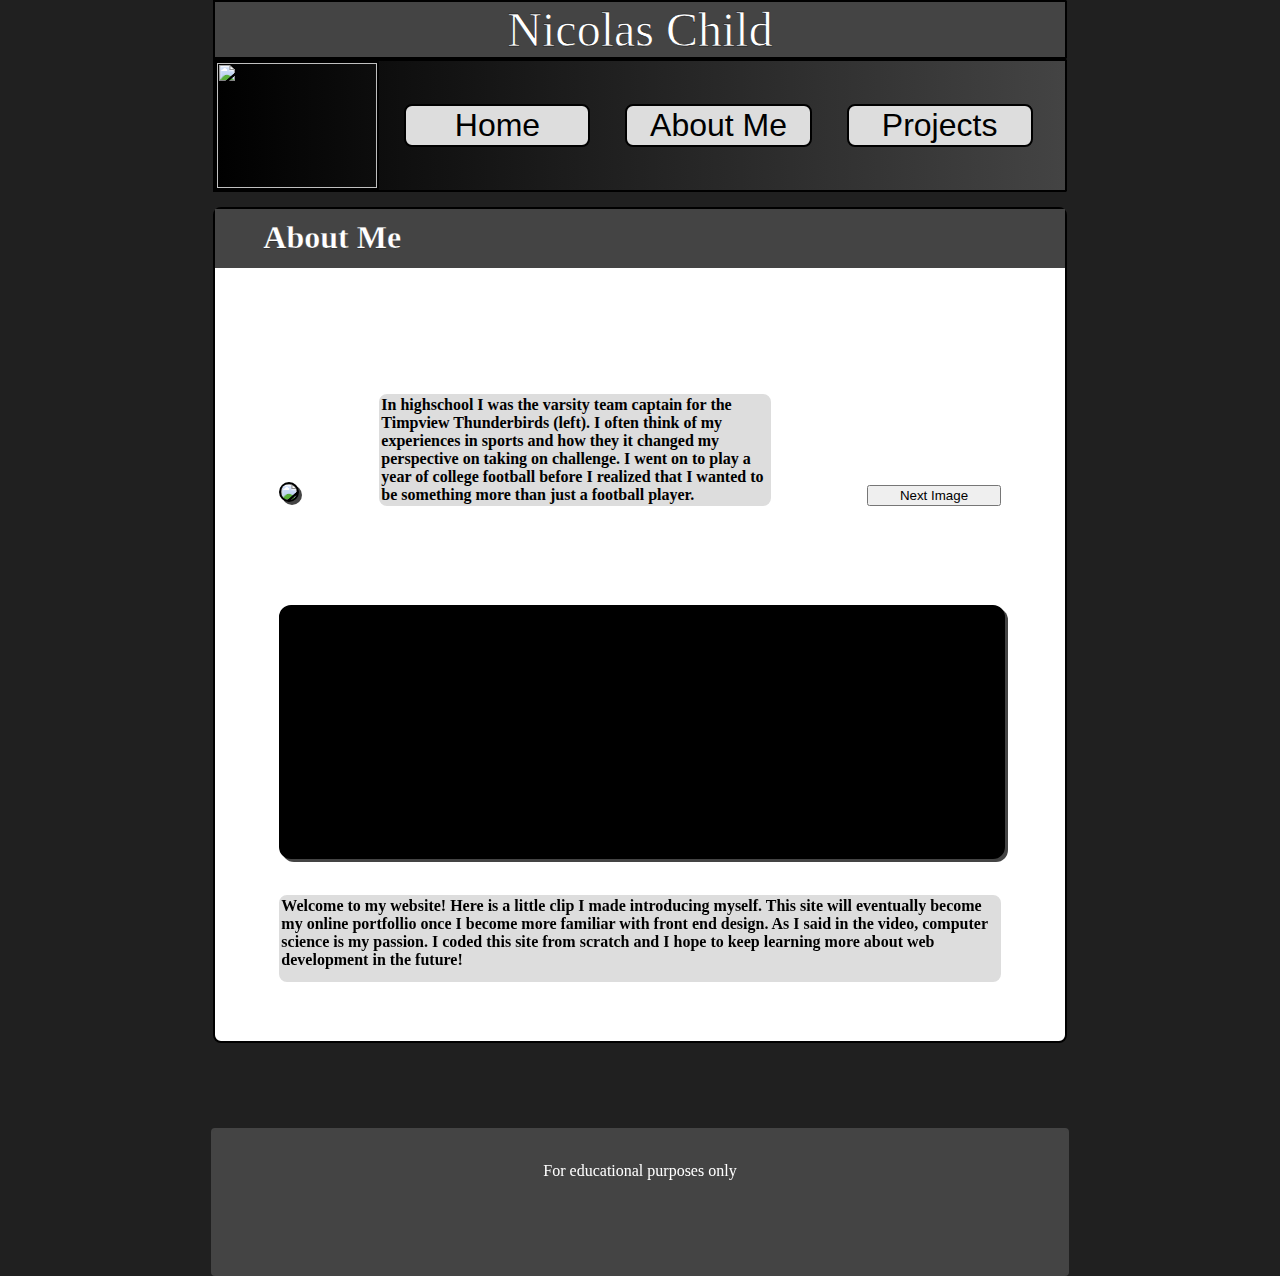
==== index.html @ a3f0093e "Add files via upload" ====
<!DOCTYPE html>
<html lang="en">
<head>
    <meta charset="UTF-8">
    <meta http-equiv="X-UA-Compatible" content="IE=edge">
    <meta name="viewport" content="width=device-width, initial-scale=1.0">
    <title>Document</title>
    <script src="script.js"></script>
    <script type="text/javascript" src="https://ajax.googleapis.com/ajax/libs/jquery/3.6.0/jquery.min.js"></script> 
    <link rel="stylesheet" type="text/css" href="styles.css"></link>
    <title>Nicolas Child</title>
</head>
<body>
    <div id="container">
        <div class="webPage">
            <!-- HEADER -->
            <header class="header"></header>
            <!-- Top of the page toolbar in its entirety -->
            <div class="Toolbar">
                <div class="Name"><center>Nicolas Child</center></div>
                        
                            <!-- Menu stuffs -->

                            <div class="menu">
                                <div class="photoHeader"><img src="images/Nick.jpg" width="100%" height="100%"></image></div>

                                <!-- Home drop down menu -->
                                <button id="home" onclick="pageRedirect('www.nicolaschild.com', 'home')">
                                    Home
                                </button>

                                <button id="aboutMe" onclick="pageRedirect('www.github.com/nicolaschild', 'aboutMe')">
                                    About Me
                                </button>

                                <button id="projects" onclick="pageRedirect('www.github.com/nicolaschild', 'projects')">
                                    Projects
                                </button>


                        </div>
            </div>

        <!-- MAIN PAGE -->
        <div class="mainPage">
            <!-- Creative Work Header for page -->
            <div class="creative"><div id="creativeText">About Me</div></div>

            <!-- Need to establish a CSS flexbox here -->
            <div class="photoOne">
                <div id="firstPicture"><img class="imageBorders"></image></div>
                <div class="descriptions"><article id="imageExplanation"></article></div>
                <div id="mainButton"><button id="infoButton" onclick="expandInfo()">Next Image</button></div>
            </div>

            <div class="photoTwo">
                <!-- Youtube video in page -->
                <div id="secondVideo">
                    <iframe id="video" width="100%" height="250em" src="https://www.youtube.com/embed/UJQYeiQYOvw" title="YouTube video player" frameborder="0" allow="accelerometer; autoplay; clipboard-write; encrypted-media; gyroscope; picture-in-picture" allowfullscreen></iframe>
                </div>
            </div>
            

            <!-- Another CSS flexbox -->
            <div class="photoTwo"></div>

            <!-- Another CSS flexbox -->
            <div class="photoThree"><article>Welcome to my website! Here is a little clip I made introducing
                myself. This site will eventually become my online portfollio once I become more familiar with
                front end design. As I said in the video, computer science is my passion. I coded this site
                from scratch and I hope to keep learning more about web development in the future!
            </article></div>
        </div>


            </div>
            <!-- final CSS grid layout -->
            <footer class="Footer">
                <p><center id="legal">For educational purposes only</center></p>
            </footer>
        </div>
    </div>
</body>
</html>
---- styles.css ----
/* MOBILE STUFF */
@media screen 
and (max-device-width : 600px) {
    /* Setting max height width of page */
    #container {
        max-width: 500px;
        min-width: 600px;
        margin: auto;
    }

    .photoHeader {
        content: none;

    }

    

}

/* DESKTOP */

html {
    background-color: #202020;

}
.webPage {
    display: grid; 
    grid-template-columns: 1fr 1fr 1fr 1fr 1fr 1fr; 
    grid-template-rows: 0.4fr 2.4fr 0.2fr; 
    gap: 15px 0px; 
    
  }

body {
    max-width: 100em;
    min-width: 75em;
    margin: auto;

}


  /* BELOW IS ALL HEADER INFORMATION! */
.header {
    grid-area: 1 / 1 / 2 / 7; 
}

.mainPage { 
    grid-area: 2 / 2 / 3 / 6; 
}

.Footer { 
    grid-area: 3 / 1 / 4 / 7; 
    min-height: 9em;
    width: 66.66%;
    margin: auto;
    background-color: #444444;
    border: 2px solid #444444;
    border-radius: 4px;
}

.Toolbar { 
grid-area: 1 / 2 / 2 / 6; 
background-image: linear-gradient(90deg, black, #444444)
}

.Toolbar > * {
    max-height: 11em;
}
  
.Menu { 
    grid-area: Menu;
}
  
.Name { 
    grid-area: Name; 
    background-color: #444444;
    color: white;
    font-size: 3em;
    border: 2px solid black;
    border-radius: 1px;
    -webkit-text-stroke: 0.5px black;
}
  
/* Photo and menu system */
.menu {  display: grid;
    grid-template-columns: 1fr 1fr 1fr 1fr;
    grid-template-rows: 1fr 1fr 1fr;
    gap: 0px 35px;
    grid-auto-flow: row;
    grid-template-areas:
      "photo . . ."
      "photo home AboutMe Projects"
      "photo . . .";
      border: 2px solid black;
      border-radius: 1px;
  }
  
.photoHeader { grid-area: photo; 
    border: 2px solid black;
    border-radius: 1px;
    max-width: 10em;
    }

#home { grid-area: home; 
    background-color: #dddddd;
    border: 2px solid black;
    border-radius: 8px;
    font-size: 2em;
    margin-left: -1em;
    margin-right: 1em;
    
}

#aboutMe { 
    grid-area: AboutMe;
    background-color: #dddddd;
    border: 2px solid black;
    border-radius: 8px;
    font-size: 2em;
    margin-right: 1em;
    margin-left: -1em;
}

#projects { 
    grid-area: Projects; 
    background-color: #dddddd;
    border: 2px solid black;
    border-radius: 8px;
    font-size: 2em;
    margin-left: -1em;
    margin-right: 1em;
}

.mainPage {
    border: 2px solid black;
    border-radius: 8px;
    height: 52em;
    background-color: #ffffff;
    display: grid;
    grid-template-columns: 1fr 1fr 1fr 1fr 1fr 1fr 1fr 1fr;
    grid-template-rows: 1fr 1fr 1fr 1fr 1fr 1fr 1fr 1fr 1fr 1fr 1fr 1fr 1fr 1fr;
    gap: 0px 0px;
    grid-auto-flow: row;
    grid-template-areas:
        "creative creative creative creative creative creative creative creative"
        ". . . . . . . ."
        "photoOne photoOne photoOne photoOne photoOne photoOne photoOne photoOne"
        "photoOne photoOne photoOne photoOne photoOne photoOne photoOne photoOne"
        "photoOne photoOne photoOne photoOne photoOne photoOne photoOne photoOne"
        ". . . . . . . ."
        "photoTwo photoTwo photoTwo photoTwo photoTwo photoTwo photoTwo photoTwo"
        "photoTwo photoTwo photoTwo photoTwo photoTwo photoTwo photoTwo photoTwo"
        "photoTwo photoTwo photoTwo photoTwo photoTwo photoTwo photoTwo photoTwo"
        "photoTwo photoTwo photoTwo photoTwo photoTwo photoTwo photoTwo photoTwo"
        "photoTwo photoTwo photoTwo photoTwo photoTwo photoTwo photoTwo photoTwo"
        "photoThree photoThree photoThree photoThree photoThree photoThree photoThree photoThree"
        "photoThree photoThree photoThree photoThree photoThree photoThree photoThree photoThree"
        ". . . . . . . .";
}

.creative {
    background-color: #444444;
    font-size: 2em;
    color: white;
    -webkit-text-stroke: 0.25px black;
    font-weight: bold;
    grid-area: creative;

}

#creativeText {
    margin-top: 0.3em;
    margin-left: 1.5em;

}


.imageBorders {
    border: 2px solid black;
    border-radius: 12px;
    background-color: black;
    box-shadow: 3px 3px #444444;
}



/* First photo area containter area with flex and grid */
.photoOne {
    grid-area: photoOne;
    display: inline-flex;
    flex-direction: row;
    flex-wrap: nowrap;
    justify-content: center;
    align-items: normal;
    align-content: normal;
}


#firstPicture {
    object-fit: contain;
    display: block;
    flex-grow: 2;
    flex-shrink: 1;
    flex-basis: auto;
    align-self: flex-end;
    order: 0;
    margin-right: 4em;
    margin-left: 4em;

}

.descriptions {
    display: block;
    flex-grow: 3;
    flex-shrink: 1;
    flex-basis: auto;
    align-self: flex-end;
    order: 0;
    margin-left: 1em;
    margin-right: 4em;
    font-weight: bold;

}

#imageExplanation {
    max-height: 15em;
    min-width: 15em;
    border: 2px solid #dddddd;
    border-radius: 8px;
}


#mainButton {
    display: block;
    flex-grow: 0;
    flex-shrink: 1;
    flex-basis: auto;
    align-self: flex-end;
    order: 0;
    margin-left: 2em;
    margin-right: 4em;

}

#infoButton {
    width: 10em;

}

/* SECOND LINE OF CSS FLEX STUFFS */
.photoTwo {
    grid-area: photoTwo;
    display: inline-flex;
    flex-direction: row;
    flex-wrap: nowrap;
    justify-content: center;
    align-items: normal;
    align-content: normal;


}

#secondVideo {
    object-fit: contain;
    display: block;
    flex-grow: 2;
    flex-shrink: 1;
    flex-basis: auto;
    align-self: flex-end;
    order: 0;
    margin-right: 4em;
    margin-left: 4em;

}

#video {
    border: 2px solid black;
    border-radius: 12px;
    background-color: black;
    box-shadow: 3px 3px #444444;

}

.photoThree {
    grid-area: photoThree;
    margin-top: 2em;
    margin-right: 4em;
    margin-left: 4em;
    background-color: #dddddd;
    border: 2px solid #dddddd;
    border-radius: 8px;
    font-weight: bold;
}


  /* PAGE INFORMATION FOR THE FOOTER */
#legal {
    margin-top: 2em;
    color: white;

}
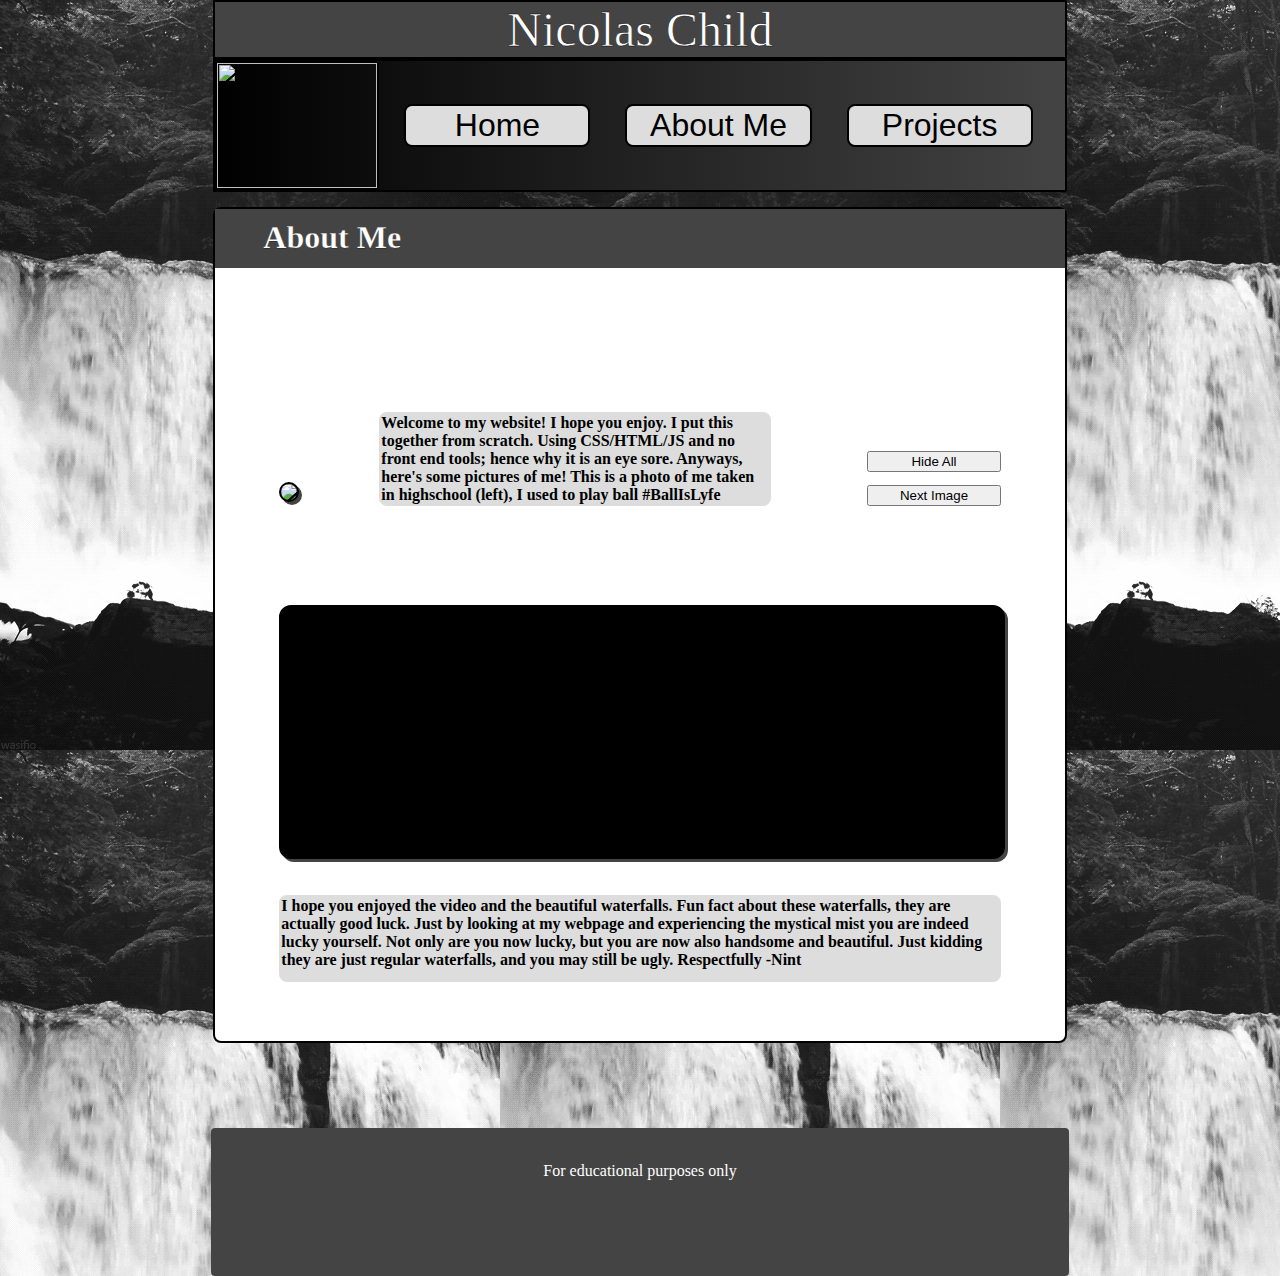
==== commit 21ac9e82: "Add files via upload" ====
--- a/index.html
+++ b/index.html
@@ -21,8 +21,8 @@
                         
                             <!-- Menu stuffs -->
 
-                            <div class="menu">
-                                <div class="photoHeader"><img src="images/Nick.jpg" width="100%" height="100%"></image></div>
+                            <nav class="menu">
+                                <div class="photoHeader"><img id="headShot" src="images/Nick.jpg" width="100%" height="100%"></image></div>
 
                                 <!-- Home drop down menu -->
                                 <button id="home" onclick="pageRedirect('www.nicolaschild.com', 'home')">
@@ -37,40 +37,45 @@
                                     Projects
                                 </button>
 
-
-                        </div>
+                            </nav>
             </div>
 
         <!-- MAIN PAGE -->
-        <div class="mainPage">
+        <main class="mainPage">
             <!-- Creative Work Header for page -->
             <div class="creative"><div id="creativeText">About Me</div></div>
 
             <!-- Need to establish a CSS flexbox here -->
-            <div class="photoOne">
+            
+            <section class="photoOne">
                 <div id="firstPicture"><img class="imageBorders"></image></div>
                 <div class="descriptions"><article id="imageExplanation"></article></div>
-                <div id="mainButton"><button id="infoButton" onclick="expandInfo()">Next Image</button></div>
-            </div>
+                <!-- Buttons -->
+                <div id="mainButton">
+                    <button id="hideButton" onclick="hideAll()">Hide All</button>
+                    <button id="infoButton" onclick="expandInfo()">Next Image</button>
+                </div>
+            </section>
 
-            <div class="photoTwo">
+            <section class="photoTwo">
                 <!-- Youtube video in page -->
                 <div id="secondVideo">
                     <iframe id="video" width="100%" height="250em" src="https://www.youtube.com/embed/UJQYeiQYOvw" title="YouTube video player" frameborder="0" allow="accelerometer; autoplay; clipboard-write; encrypted-media; gyroscope; picture-in-picture" allowfullscreen></iframe>
                 </div>
-            </div>
+            </section>
             
 
             <!-- Another CSS flexbox -->
-            <div class="photoTwo"></div>
-
-            <!-- Another CSS flexbox -->
-            <div class="photoThree"><article>Welcome to my website! Here is a little clip I made introducing
-                myself. This site will eventually become my online portfollio once I become more familiar with
-                front end design. As I said in the video, computer science is my passion. I coded this site
-                from scratch and I hope to keep learning more about web development in the future!
-            </article></div>
-        </div>
+            <section class="photoThree">
+                <article id="siteInfo">
+                    I hope you enjoyed the video and the beautiful waterfalls.
+                    Fun fact about these waterfalls, they are actually good luck.
+                    Just by looking at my webpage and experiencing the mystical mist you are indeed lucky yourself.
+                    Not only are you now lucky, but you are now also handsome and beautiful.
+                    Just kidding they are just regular waterfalls, and you may still be ugly. Respectfully -Nint
+                </article>
+            </section>
+        </main>
 
 
             </div>
--- a/styles.css
+++ b/styles.css
@@ -1,27 +1,9 @@
 
-/* MOBILE STUFF */
-@media screen 
-and (max-device-width : 600px) {
-    /* Setting max height width of page */
-    #container {
-        max-width: 500px;
-        min-width: 600px;
-        margin: auto;
-    }
-
-    .photoHeader {
-        content: none;
-
-    }
-
-    
-
-}
 
 /* DESKTOP */
 
 html {
-    background-color: #202020;
+    background-image: url("images/waterFalls.gif");
 
 }
 .webPage {
@@ -243,6 +225,12 @@
 
 }
 
+#hideButton {
+
+    width: 10em;
+    margin-bottom: 10%;
+}
+
 #infoButton {
     width: 10em;
 
@@ -302,5 +290,188 @@
 }
 
 
+/* MOBILE STUFF */
+@media screen 
+and (max-device-width : 600px) {
+/* Setting max height width of page */
+/* Header stuffs for mobile */
+
+body {
+    min-width: 450px;
+    max-width: 500px;
+
+    overflow-x: hidden;
+
+}
+
+#container {
+    max-width: 500px;
+    min-height: 869px;
+    max-height: 900px;
+}
+
+#headShot {
+    width: 0px;
+    height: 0px;
+}
+
+.menu {
+    display: flex;
+    flex-direction: column;
+    flex-wrap: nowrap;
+    justify-content: space-between;
+    align-items: stretch;
+    align-content: stretch;
+    margin-left: 16%;
+    margin-bottom: 6%;
+    border: none;
+    border-radius: none;
+
+}
+
+.Toolbar {
+    border: 2px solid black;
+    border-radius: 1px;
+
+}
+
+#home {
+    display: block;
+    flex-grow: 0;
+    flex-shrink: 1;
+    flex-basis: auto;
+    align-self: auto;
+    order: 0;
+}
+
+.photoHeader {
+    border: none;
+    border-radius: none;
+
+}
+
+#aboutMe {
+    display: block;
+    flex-grow: 0;
+    flex-shrink: 1;
+    flex-basis: auto;
+    align-self: auto;
+    order: 0;
+}
+
+#projects {
+    display: block;
+    flex-grow: 0;
+    flex-shrink: 1;
+    flex-basis: auto;
+    align-self: auto;
+    order: 0;
+          
+}
+
+
+/* Body stuff for mobile */
+
+/* Need these inner grids to be flex style on mobile */
+.photoOne {
+    display: flex;
+    flex-direction: column;
+    flex-wrap: nowrap;
+    justify-content: flex-start;
+    align-items: normal;
+    align-content: flex-start;
+    margin-top: -50px;
+}
+
+#firstPicture {
+    display: block;
+    flex-grow: 0;
+    flex-shrink: 1;
+    flex-basis: auto;
+    align-self: auto;
+    margin-left: 40px;
+    padding: 10px;
+    order: 0;
+}
+
+#infoButton {
+    padding: 10px;
+    margin-left: 50px;
+}
+
+#hideButton {
+
+    display: none;
+}
+
+.descriptions {
+    padding: 10px;
+    display: block;
+    flex-grow: 0;
+    flex-shrink: 1;
+    flex-basis: auto;
+    align-self: auto;
+    order: 2;
+
+}
+
+
+#mainButton {
+    display: block;
+    flex-grow: 0;
+    flex-shrink: 1;
+    flex-basis: auto;
+    align-self: auto;
+    order: 1;
+}
+
+
+
+
+/* Video for flow */
+.photoTwo {
+    margin-top: 60%;
+    display: flex;
+    flex-direction: column;
+    flex-wrap: nowrap;
+    justify-content: space-between;
+    align-items: center;
+    align-content: space-around;
+}
+#secondVideo {
+    margin: none;
+}
+
+#video {
+    margin: none;
+    width: 170px;
+}
+
+
+
+
+/* Place for the introductory thing */
+.photoThree {
+    background-color: none;
+    border: none;
+    border-radius: none;
+    height: 0px;
+    width: 0px;
+
+}
+
+#siteInfo {
+    background-color: none;
+    font-size: 0px;
+}
+
+.Footer {
+
+    min-height: 100px;
+}
+
+}
+
+
 
   
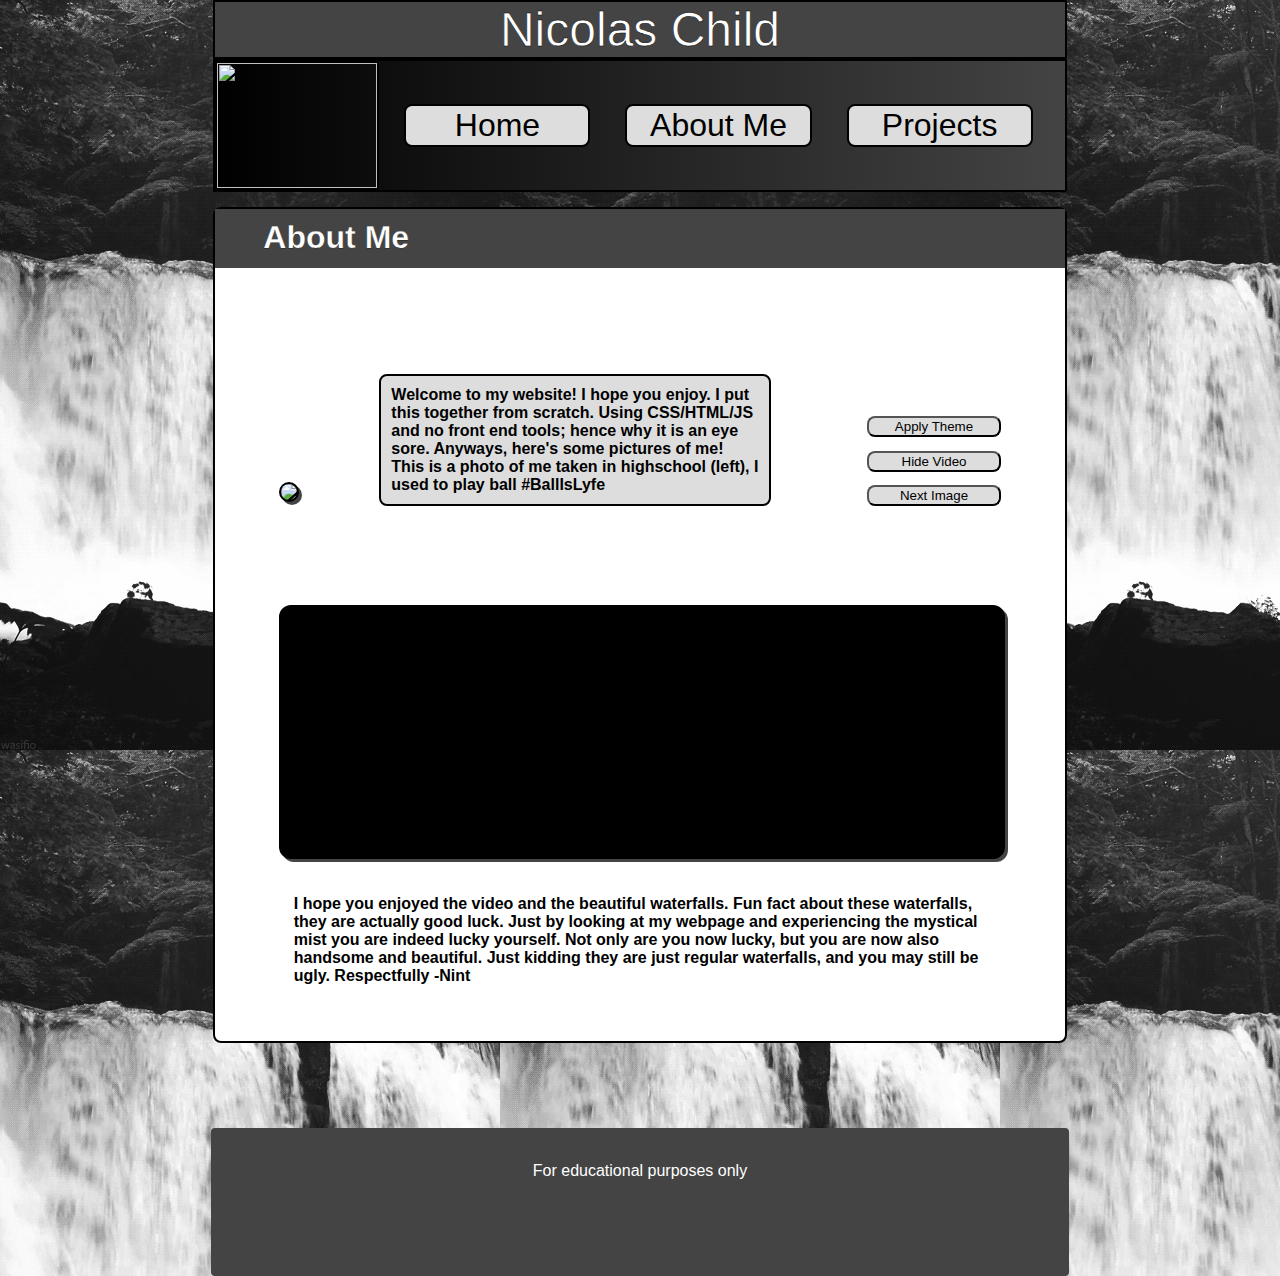
==== commit 5af8cf9a: "Add files via upload" ====
--- a/index.html
+++ b/index.html
@@ -1,89 +1,90 @@
 <!DOCTYPE html>
-<html lang="en">
-<head>
-    <meta charset="UTF-8">
-    <meta http-equiv="X-UA-Compatible" content="IE=edge">
-    <meta name="viewport" content="width=device-width, initial-scale=1.0">
-    <title>Document</title>
-    <script src="script.js"></script>
-    <script type="text/javascript" src="https://ajax.googleapis.com/ajax/libs/jquery/3.6.0/jquery.min.js"></script> 
-    <link rel="stylesheet" type="text/css" href="styles.css"></link>
-    <title>Nicolas Child</title>
-</head>
-<body>
-    <div id="container">
-        <div class="webPage">
-            <!-- HEADER -->
-            <header class="header"></header>
-            <!-- Top of the page toolbar in its entirety -->
-            <div class="Toolbar">
-                <div class="Name"><center>Nicolas Child</center></div>
-                        
-                            <!-- Menu stuffs -->
+    <html lang="en">
+    <head>
+        <meta charset="UTF-8">
+        <meta http-equiv="X-UA-Compatible" content="IE=edge">
+        <meta name="viewport" content="width=device-width, initial-scale=1.0">
+        <script src="script.js"></script>
+        <script type="text/javascript" src="https://ajax.googleapis.com/ajax/libs/jquery/3.6.0/jquery.min.js"></script> 
+        <link rel="stylesheet" type="text/css" href="/css/main.css"></link>
+        <!-- <link rel="stylesheet" href="theme.css"> -->
+        <title>Nicolas Child</title>
+    </head>
+    <body>
+        <div id="container">
+            <div class="webPage">
+                <!-- HEADER -->
+                <header class="header"></header>
+                <!-- Top of the page toolbar in its entirety -->
+                <div class="Toolbar">
+                    <div class="Name"><center>Nicolas Child</center></div>
+                            
+                                <!-- Menu stuffs -->
 
-                            <nav class="menu">
-                                <div class="photoHeader"><img id="headShot" src="images/Nick.jpg" width="100%" height="100%"></image></div>
+                                <nav class="menu">
+                                    <div class="photoHeader"><img id="headShot" src="images/Nick.jpg" width="100%" height="100%"></image></div>
 
-                                <!-- Home drop down menu -->
-                                <button id="home" onclick="pageRedirect('www.nicolaschild.com', 'home')">
-                                    Home
-                                </button>
+                                    <!-- Home drop down menu -->
+                                    <button id="home" onclick="pageRedirect('www.nicolaschild.com', 'home')">
+                                        Home
+                                    </button>
 
-                                <button id="aboutMe" onclick="pageRedirect('www.github.com/nicolaschild', 'aboutMe')">
-                                    About Me
-                                </button>
+                                    <button id="aboutMe" onclick="pageRedirect('www.youtube.com/watch?v=UJQYeiQYOvw&ab_channel=NickChild', 'aboutMe')">
+                                        About Me
+                                    </button>
 
-                                <button id="projects" onclick="pageRedirect('www.github.com/nicolaschild', 'projects')">
-                                    Projects
-                                </button>
+                                    <button id="projects" onclick="pageRedirect('www.github.com/nicolaschild', 'projects')">
+                                        Projects
+                                    </button>
 
-                            </nav>
-            </div>
+                                </nav>
+                </div>
 
-        <!-- MAIN PAGE -->
-        <main class="mainPage">
-            <!-- Creative Work Header for page -->
-            <div class="creative"><div id="creativeText">About Me</div></div>
+            <!-- MAIN PAGE -->
+            <main class="mainPage">
+                <!-- Creative Work Header for page -->
+                <div class="creative"><div id="creativeText">About Me</div></div>
 
-            <!-- Need to establish a CSS flexbox here -->
-            
-            <section class="photoOne">
-                <div id="firstPicture"><img class="imageBorders"></image></div>
-                <div class="descriptions"><article id="imageExplanation"></article></div>
-                <!-- Buttons -->
-                <div id="mainButton">
-                    <button id="hideButton" onclick="hideAll()">Hide All</button>
-                    <button id="infoButton" onclick="expandInfo()">Next Image</button>
-                </div>
-            </section>
+                <!-- Need to establish a CSS flexbox here -->
+                
+                <section class="photoOne">
+                    <div id="firstPicture"><img class="imageBorders"></image></div>
+                    <div class="descriptions"><article id="imageExplanation"></article></div>
+                    <!-- Buttons -->
+                    <div id="mainButton">
+                        <button id="hideButton" onclick="toggleTheme()"><div id="themeText">Apply Theme</div></button>
+                        <button id="hideButton" onclick="hideAll()"><div id="hideText">Hide Video</div></button>
+                        <button id="infoButton" onclick="expandInfo()">Next Image</button>
+                    </div>
+                </section>
 
-            <section class="photoTwo">
-                <!-- Youtube video in page -->
-                <div id="secondVideo">
-                    <iframe id="video" width="100%" height="250em" src="https://www.youtube.com/embed/UJQYeiQYOvw" title="YouTube video player" frameborder="0" allow="accelerometer; autoplay; clipboard-write; encrypted-media; gyroscope; picture-in-picture" allowfullscreen></iframe>
-                </div>
-            </section>
-            
+                <section class="photoTwo">
+                    <!-- Youtube video in page -->
+                    <div id="secondVideo">
+                        <iframe id="video" width="100%" height="250em" src="https://www.youtube.com/embed/UJQYeiQYOvw" title="YouTube video player" frameborder="0" allow="accelerometer; autoplay; clipboard-write; encrypted-media; gyroscope; picture-in-picture" allowfullscreen></iframe>
+                    </div>
+                </section>
+                
 
-            <!-- Another CSS flexbox -->
-            <section class="photoThree">
-                <article id="siteInfo">
-                    I hope you enjoyed the video and the beautiful waterfalls.
-                    Fun fact about these waterfalls, they are actually good luck.
-                    Just by looking at my webpage and experiencing the mystical mist you are indeed lucky yourself.
-                    Not only are you now lucky, but you are now also handsome and beautiful.
-                    Just kidding they are just regular waterfalls, and you may still be ugly. Respectfully -Nint
-                </article>
-            </section>
-        </main>
+                <!-- Another CSS flexbox -->
+                <section class="photoThree">
+                    <article id="siteInfo">
+                        I hope you enjoyed the video and the beautiful waterfalls.
+                        Fun fact about these waterfalls, they are actually good luck.
+                        Just by looking at my webpage and experiencing the mystical mist you are indeed lucky yourself.
+                        Not only are you now lucky, but you are now also handsome and beautiful.
+                        Just kidding they are just regular waterfalls, and you may still be ugly. Respectfully -Nint
+                    </article>
+                </section>
+            </main>
 
 
+                </div>
+                <!-- final CSS grid layout -->
+                <footer class="Footer">
+                    <p><center id="legal">For educational purposes only</center></p>
+                </footer>
             </div>
-            <!-- final CSS grid layout -->
-            <footer class="Footer">
-                <p><center id="legal">For educational purposes only</center></p>
-            </footer>
         </div>
-    </div>
-</body>
+    </body>
 </html>--- a/css/main.css
+++ b/css/main.css
@@ -0,0 +1,707 @@
+/* -I went ahead and made the website work on tablet as well as iPhone.
+-I fixed the media queries, and aligned all of the proper elements to fit accordingly.
+-I changed the background color for the buttons so that they were not the standard
+-I added Javascript to change the responsiveness of the site by making the video dissapear/reapear
+instead of the whole body dissapearing
+-Added padding to the texts to make the boxes not seem as cluttered
+-Changed the font family to not be the default of Times New Roman
+-Added a color gradient to the menu
+-Fixed the indentation in CSS and Javascript files
+-Made the menu options take user to unique places
+*/
+
+
+/* DESKTOP */
+
+html 
+    {
+        background-image: url("../images/waterFalls.gif");
+        font-family:'Segoe UI', Tahoma, Geneva, Verdana, sans-serif;
+    }
+
+.webPage 
+    {
+        display: grid; 
+        grid-template-columns: 1fr 1fr 1fr 1fr 1fr 1fr; 
+        grid-template-rows: 0.4fr 2.4fr 0.2fr; 
+        gap: 15px 0px; 
+    }
+
+body 
+    {
+        max-width: 100em;
+        min-width: 75em;
+        margin: auto;
+    }
+
+button
+    {
+        background-color: #DDDDDD;
+        border-radius: 8px;
+
+    }
+
+
+  /* BELOW IS ALL HEADER INFORMATION! */
+.header 
+    {
+        grid-area: 1 / 1 / 2 / 7; 
+    }
+
+.mainPage 
+    { 
+        grid-area: 2 / 2 / 3 / 6; 
+    }
+
+.Footer 
+    { 
+        grid-area: 3 / 1 / 4 / 7; 
+        min-height: 9em;
+        width: 66.66%;
+        margin: auto;
+        background-color: #444444;
+        border: 2px solid #444444;
+        border-radius: 4px;
+    }
+
+.Toolbar 
+    { 
+        grid-area: 1 / 2 / 2 / 6; 
+        background-image: linear-gradient(90deg, black, #444444);
+    }
+
+.Toolbar > * 
+    {
+        max-height: 11em;
+    }
+  
+.Menu 
+    { 
+        grid-area: Menu;
+    }
+  
+.Name 
+    { 
+        grid-area: Name; 
+        background-color: #444444;
+        color: white;
+        font-size: 3em;
+        border: 2px solid black;
+        border-radius: 1px;
+        -webkit-text-stroke: 0.5px black;
+    }
+  
+/* Photo and menu system */
+.menu 
+    {  
+        display: grid;
+        grid-template-columns: 1fr 1fr 1fr 1fr;
+        grid-template-rows: 1fr 1fr 1fr;
+        gap: 0px 35px;
+        grid-auto-flow: row;
+        grid-template-areas:
+        "photo . . ."
+        "photo home AboutMe Projects"
+        "photo . . .";
+        border: 2px solid black;
+        border-radius: 1px;
+    }
+  
+.photoHeader 
+    { 
+        grid-area: photo; 
+        border: 2px solid black;
+        border-radius: 1px;
+        max-width: 10em;
+    }
+
+#home 
+    {
+        grid-area: home; 
+        background-color: #dddddd;
+        border: 2px solid black;
+        border-radius: 8px;
+        font-size: 2em;
+        margin-left: -1em;
+        margin-right: 1em;
+    }
+
+#aboutMe 
+    { 
+        grid-area: AboutMe;
+        background-color: #dddddd;
+        border: 2px solid black;
+        border-radius: 8px;
+        font-size: 2em;
+        margin-right: 1em;
+        margin-left: -1em;
+    }
+
+#projects 
+    { 
+        grid-area: Projects; 
+        background-color: #dddddd;
+        border: 2px solid black;
+        border-radius: 8px;
+        font-size: 2em;
+        margin-left: -1em;
+        margin-right: 1em;
+    }
+
+.mainPage 
+    {
+        border: 2px solid black;
+        border-radius: 8px;
+        height: 52em;
+        background-color: #ffffff;
+        display: grid;
+        grid-template-columns: 1fr 1fr 1fr 1fr 1fr 1fr 1fr 1fr;
+        grid-template-rows: 1fr 1fr 1fr 1fr 1fr 1fr 1fr 1fr 1fr 1fr 1fr 1fr 1fr 1fr;
+        gap: 0px 0px;
+        grid-auto-flow: row;
+        grid-template-areas:
+            "creative creative creative creative creative creative creative creative"
+            ". . . . . . . ."
+            "photoOne photoOne photoOne photoOne photoOne photoOne photoOne photoOne"
+            "photoOne photoOne photoOne photoOne photoOne photoOne photoOne photoOne"
+            "photoOne photoOne photoOne photoOne photoOne photoOne photoOne photoOne"
+            ". . . . . . . ."
+            "photoTwo photoTwo photoTwo photoTwo photoTwo photoTwo photoTwo photoTwo"
+            "photoTwo photoTwo photoTwo photoTwo photoTwo photoTwo photoTwo photoTwo"
+            "photoTwo photoTwo photoTwo photoTwo photoTwo photoTwo photoTwo photoTwo"
+            "photoTwo photoTwo photoTwo photoTwo photoTwo photoTwo photoTwo photoTwo"
+            "photoTwo photoTwo photoTwo photoTwo photoTwo photoTwo photoTwo photoTwo"
+            "photoThree photoThree photoThree photoThree photoThree photoThree photoThree photoThree"
+            "photoThree photoThree photoThree photoThree photoThree photoThree photoThree photoThree"
+            ". . . . . . . .";
+    }
+
+.creative 
+    {
+        background-color: #444444;
+        font-size: 2em;
+        color: white;
+        -webkit-text-stroke: 0.25px black;
+        font-weight: bold;
+        grid-area: creative;
+
+    }
+
+#creativeText 
+    {
+        margin-top: 0.3em;
+        margin-left: 1.5em;
+    }
+
+
+.imageBorders 
+    {
+        border: 2px solid black;
+        border-radius: 12px;
+        background-color: black;
+        box-shadow: 3px 3px #444444;
+    }
+
+#siteInfo
+    {
+        padding-left: 2%;
+    }
+
+/* First photo area containter area with flex and grid */
+.photoOne 
+    {
+        grid-area: photoOne;
+        display: inline-flex;
+        flex-direction: row;
+        flex-wrap: nowrap;
+        justify-content: center;
+        align-items: normal;
+        align-content: normal;
+    }
+
+
+#firstPicture 
+    {
+        object-fit: contain;
+        display: block;
+        flex-grow: 2;
+        flex-shrink: 1;
+        flex-basis: auto;
+        align-self: flex-end;
+        order: 0;
+        margin-right: 4em;
+        margin-left: 4em;
+    }
+
+.descriptions 
+    {
+        display: block;
+        flex-grow: 3;
+        flex-shrink: 1;
+        flex-basis: auto;
+        align-self: flex-end;
+        order: 0;
+        margin-left: 1em;
+        margin-right: 4em;
+        font-weight: bold;
+    }
+
+#imageExplanation 
+    {
+        max-height: 15em;
+        min-width: 15em;
+        border: 2px solid black;
+        border-radius: 8px;
+        padding: 10px;
+    }
+
+
+#mainButton 
+    {
+        display: block;
+        flex-grow: 0;
+        flex-shrink: 1;
+        flex-basis: auto;
+        align-self: flex-end;
+        order: 0;
+        margin-left: 2em;
+        margin-right: 4em;
+    }
+
+#hideButton 
+    {
+        width: 10em;
+        margin-bottom: 10%;
+    }
+
+#infoButton 
+    {
+        width: 10em;
+    }
+
+/* SECOND LINE OF CSS FLEX STUFFS */
+.photoTwo 
+    {
+        grid-area: photoTwo;
+        display: inline-flex;
+        flex-direction: row;
+        flex-wrap: nowrap;
+        justify-content: center;
+        align-items: normal;
+        align-content: normal;
+    }
+
+#secondVideo 
+    {
+        object-fit: contain;
+        display: block;
+        flex-grow: 2;
+        flex-shrink: 1;
+        flex-basis: auto;
+        align-self: flex-end;
+        order: 0;
+        margin-right: 4em;
+        margin-left: 4em;
+    }
+
+#video 
+    {
+        border: 2px solid black;
+        border-radius: 12px;
+        background-color: black;
+        box-shadow: 3px 3px #444444;
+    }
+
+.photoThree 
+    {
+        grid-area: photoThree;
+        margin-top: 2em;
+        margin-right: 4em;
+        margin-left: 4em;
+        border-radius: 8px;
+        font-weight: bold;
+    }
+
+
+  /* PAGE INFORMATION FOR THE FOOTER */
+#legal 
+    {
+        margin-top: 2em;
+        color: white;
+    }
+
+
+/* iPhone */
+@media screen and (max-device-width : 600px) 
+    {
+    /* Setting max height width of page */
+    /* Header stuffs for mobile */
+
+    body 
+        {
+            min-width: 450px;
+            max-width: 500px;
+            overflow-x: hidden;
+        }
+
+    #container 
+        {
+            max-width: 500px;
+            min-height: 869px;
+            max-height: 900px;
+        }
+
+    #headShot 
+        {
+            width: 0px;
+            height: 0px;
+        }
+
+    .menu 
+        {
+            display: flex;
+            flex-direction: column;
+            flex-wrap: nowrap;
+            justify-content: space-between;
+            align-items: stretch;
+            align-content: stretch;
+            margin-left: 16%;
+            margin-bottom: 6%;
+            border: none;
+            border-radius: none;
+        }
+
+    .Toolbar 
+        {
+            border: 2px solid black;
+            border-radius: 1px;
+        }
+
+    #home 
+        {
+            display: block;
+            flex-grow: 0;
+            flex-shrink: 1;
+            flex-basis: auto;
+            align-self: auto;
+            order: 0;
+        }
+
+    .photoHeader 
+        {
+            border: none;
+            border-radius: none;
+        }
+
+    #aboutMe 
+        {
+            display: block;
+            flex-grow: 0;
+            flex-shrink: 1;
+            flex-basis: auto;
+            align-self: auto;
+            order: 0;
+        }
+
+    #projects 
+        {
+            display: block;
+            flex-grow: 0;
+            flex-shrink: 1;
+            flex-basis: auto;
+            align-self: auto;
+            order: 0;      
+        }
+    /* Body stuff for mobile */
+
+    /* Need these inner grids to be flex style on mobile */
+    .photoOne 
+        {
+            display: flex;
+            flex-direction: column;
+            flex-wrap: nowrap;
+            justify-content: flex-start;
+            align-items: normal;
+            align-content: flex-start;
+            margin-top: -50px;
+        }
+
+    #firstPicture 
+        {
+            display: block;
+            flex-grow: 0;
+            flex-shrink: 1;
+            flex-basis: auto;
+            align-self: auto;
+            margin-left: 40px;
+            padding: 10px;
+            order: 0;
+        }
+
+    #infoButton 
+        {
+            padding: 10px;
+            margin-left: 50px;
+        }
+
+    #hideButton 
+        {
+            display: none;
+        }
+
+    .descriptions 
+        {
+            padding: 10px;
+            display: block;
+            flex-grow: 0;
+            flex-shrink: 1;
+            flex-basis: auto;
+            align-self: auto;
+            order: 2;
+        }
+
+
+    #mainButton 
+        {
+            display: block;
+            flex-grow: 0;
+            flex-shrink: 1;
+            flex-basis: auto;
+            align-self: auto;
+            order: 1;
+        }
+
+    /* Video for flow */
+    .photoTwo 
+        {
+            margin-top: 60%;
+            display: flex;
+            flex-direction: column;
+            flex-wrap: nowrap;
+            justify-content: space-between;
+            align-items: center;
+            align-content: space-around;
+        }
+    #secondVideo 
+        {
+            margin: none;
+        }
+
+    #video 
+        {
+            margin: none;
+            width: 170px;
+        }
+
+    /* Place for the introductory thing */
+    .photoThree 
+        {
+            background-color: none;
+            border: none;
+            border-radius: none;
+            height: 0px;
+            width: 0px;
+        }
+
+    #siteInfo 
+        {
+            background-color: none;
+            font-size: 0px;
+            
+        }
+
+    .Footer 
+        {
+            min-height: 100px;
+        }
+
+    }
+
+    /* Tablet */
+@media screen and (max-device-width : 1170px) 
+    {
+
+    body 
+        {
+            min-width: 618px;
+            max-width: 668px;
+            overflow-x: hidden;
+        }
+
+    #container 
+        {
+            max-width: 668px;
+            min-height: 1037px;
+            max-height: 1168px;
+        }
+
+    #headShot 
+        {
+            width: 0px;
+            height: 0px;
+        }
+
+    .menu 
+        {
+            display: flex;
+            flex-direction: column;
+            flex-wrap: nowrap;
+            justify-content: space-between;
+            align-items: stretch;
+            align-content: stretch;
+            margin-left: 16%;
+            margin-bottom: 6%;
+            border: none;
+            border-radius: none;
+        }
+
+    .Toolbar 
+        {
+            border: 2px solid black;
+            border-radius: 1px;
+        }
+
+    #home 
+        {
+            display: block;
+            flex-grow: 0;
+            flex-shrink: 1;
+            flex-basis: auto;
+            align-self: auto;
+            order: 0;
+        }
+
+    .photoHeader 
+        {
+            border: none;
+            border-radius: none;
+        }
+
+    #aboutMe 
+        {
+            display: block;
+            flex-grow: 0;
+            flex-shrink: 1;
+            flex-basis: auto;
+            align-self: auto;
+            order: 0;
+        }
+
+    #projects 
+        {
+            display: block;
+            flex-grow: 0;
+            flex-shrink: 1;
+            flex-basis: auto;
+            align-self: auto;
+            order: 0;      
+        }
+
+    .photoOne 
+        {
+            display: flex;
+            flex-direction: column;
+            flex-wrap: nowrap;
+            justify-content: flex-start;
+            align-items: normal;
+            align-content: flex-start;
+            margin-top: -40px;
+        }
+
+    #firstPicture 
+        {
+            display: block;
+            flex-grow: 0;
+            flex-shrink: 1;
+            flex-basis: auto;
+            align-self: auto;
+            margin-left: 90px;
+            padding: 20px;
+            order: 0;
+        }
+
+    #infoButton 
+        {
+            padding: 10px;
+            margin-left: 30%;
+        }
+
+    #hideButton
+        {
+            padding: 10px;
+            margin-left: 20px;
+        }
+
+    .descriptions 
+        {
+            padding: 15px;
+            margin-left: 45px;
+            display: block;
+            flex-grow: 0;
+            flex-shrink: 1;
+            flex-basis: auto;
+            align-self: auto;
+            order: 2;
+        }
+
+    #imageExplanation 
+        {
+            padding: 5px;
+            margin-bottom: 60px;
+        }
+
+
+    #mainButton 
+        {
+            display: block;
+            flex-grow: 0;
+            flex-shrink: 1;
+            flex-basis: auto;
+            align-self: auto;
+            order: 1;
+        }
+
+    /* Video for flow */
+    .photoTwo 
+        {
+            margin-top: 60%;
+            display: flex;
+            flex-direction: column;
+            flex-wrap: nowrap;
+            justify-content: space-between;
+            align-items: center;
+            align-content: space-around;
+        }
+    #secondVideo 
+        {
+            margin: none;
+        }
+
+    #video 
+        {
+            margin: none;
+            width: 350px;
+            height: 200px;
+        }
+
+    .photoThree 
+        {
+            background-color: none;
+            border: none;
+            border-radius: none;
+            height: 0px;
+            width: 0px;
+        }
+
+    #siteInfo 
+        {
+            background-color: none;
+            font-size: 0px;
+        }
+
+    .Footer 
+        {
+            min-height: 100px;
+        }
+
+    }
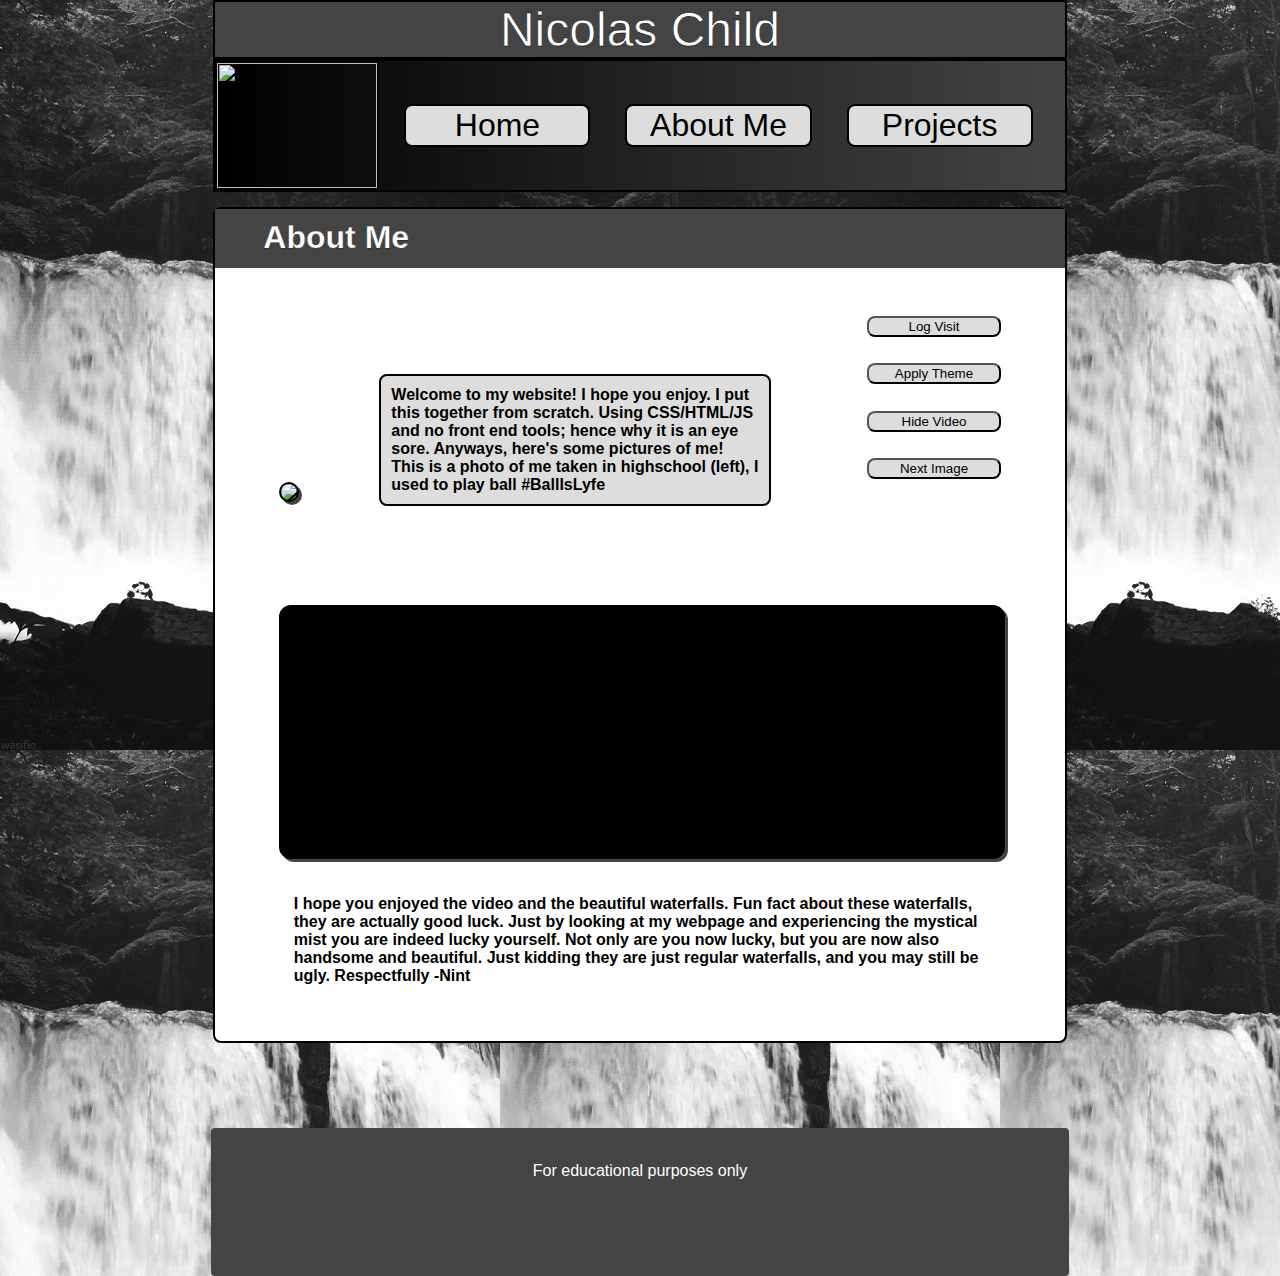
==== commit 0f33a571: "Update 5" ====
--- a/index.html
+++ b/index.html
@@ -4,7 +4,8 @@
         <meta charset="UTF-8">
         <meta http-equiv="X-UA-Compatible" content="IE=edge">
         <meta name="viewport" content="width=device-width, initial-scale=1.0">
-        <script src="script.js"></script>
+        <script src="js/main.js"></script>
+        <link rel="icon" type="image/png" href="../images/mainIco.ico">
         <script type="text/javascript" src="https://ajax.googleapis.com/ajax/libs/jquery/3.6.0/jquery.min.js"></script> 
         <link rel="stylesheet" type="text/css" href="/css/main.css"></link>
         <!-- <link rel="stylesheet" href="theme.css"> -->
@@ -18,26 +19,26 @@
                 <!-- Top of the page toolbar in its entirety -->
                 <div class="Toolbar">
                     <div class="Name"><center>Nicolas Child</center></div>
-                            
-                                <!-- Menu stuffs -->
+                                
+                        <!-- Menu stuffs -->
 
-                                <nav class="menu">
-                                    <div class="photoHeader"><img id="headShot" src="images/Nick.jpg" width="100%" height="100%"></image></div>
+                        <nav class="menu">
+                            <div class="photoHeader"><img id="headShot" src="images/Nick.jpg" width="100%" height="100%"></image></div>
 
-                                    <!-- Home drop down menu -->
-                                    <button id="home" onclick="pageRedirect('www.nicolaschild.com', 'home')">
-                                        Home
-                                    </button>
+                            <!-- Home drop down menu -->
+                            <button id="home" onclick="pageRedirect('www.nicolaschild.com', 'home')">
+                                Home
+                            </button>
 
-                                    <button id="aboutMe" onclick="pageRedirect('www.youtube.com/watch?v=UJQYeiQYOvw&ab_channel=NickChild', 'aboutMe')">
-                                        About Me
-                                    </button>
+                            <button id="aboutMe" onclick="pageRedirect('www.youtube.com/watch?v=UJQYeiQYOvw&ab_channel=NickChild', 'aboutMe')">
+                                About Me
+                            </button>
 
-                                    <button id="projects" onclick="pageRedirect('www.github.com/nicolaschild', 'projects')">
-                                        Projects
-                                    </button>
+                            <button id="projects" onclick="pageRedirect('www.github.com/nicolaschild', 'projects')">
+                                Projects
+                            </button>
 
-                                </nav>
+                        </nav>
                 </div>
 
             <!-- MAIN PAGE -->
@@ -52,6 +53,7 @@
                     <div class="descriptions"><article id="imageExplanation"></article></div>
                     <!-- Buttons -->
                     <div id="mainButton">
+                        <button id="formButton" onclick="openForm()"><div id="formText">Log Visit</div></button>
                         <button id="hideButton" onclick="toggleTheme()"><div id="themeText">Apply Theme</div></button>
                         <button id="hideButton" onclick="hideAll()"><div id="hideText">Hide Video</div></button>
                         <button id="infoButton" onclick="expandInfo()">Next Image</button>
--- a/css/main.css
+++ b/css/main.css
@@ -268,16 +268,12 @@
         margin-right: 4em;
     }
 
-#hideButton 
+#infoButton, #formButton, #hideButton
     {
         width: 10em;
-        margin-bottom: 10%;
-    }
-
-#infoButton 
-    {
-        width: 10em;
-    }
+        margin-bottom: 20%;
+    }
+
 
 /* SECOND LINE OF CSS FLEX STUFFS */
 .photoTwo 
@@ -438,11 +434,17 @@
             order: 0;
         }
 
-    #infoButton 
-        {
-            padding: 10px;
-            margin-left: 50px;
-        }
+    #infoButton, #formButton, #hideButton
+        {
+            width: 10em;
+            height: 3em;
+            margin-bottom: 1%;
+        }
+    #formButton
+        {
+            margin-left: 7em;
+        }
+    
 
     #hideButton 
         {
@@ -490,7 +492,8 @@
     #video 
         {
             margin: none;
-            width: 170px;
+            margin-left: -3em;
+            width: 100%;
         }
 
     /* Place for the introductory thing */
@@ -508,6 +511,14 @@
             background-color: none;
             font-size: 0px;
             
+        }
+
+    #imageExplanation 
+        {
+            width: 380px;
+            margin-left: -3.25em;
+            
+
         }
 
     .Footer 
@@ -620,10 +631,20 @@
             order: 0;
         }
 
-    #infoButton 
-        {
-            padding: 10px;
-            margin-left: 30%;
+    #infoButton, #formButton, #hideButton
+        {
+            width: 10em;
+            height: 3em;
+            margin-bottom: 1%;
+        }
+    #formButton
+        {
+            margin-left: 7em;
+        }
+
+    #infoButton
+        {
+            display: none;
         }
 
     #hideButton
@@ -672,18 +693,20 @@
             align-items: center;
             align-content: space-around;
         }
-    #secondVideo 
+
+    .mainPage
+        {
+            height: 60em;
+        }
+
+    #video 
         {
             margin: none;
-        }
-
-    #video 
-        {
-            margin: none;
-            width: 350px;
-            height: 200px;
-        }
-
+            margin-left: -3em;
+            width: 100%;
+        }
+
+    /* Place for the introductory thing */
     .photoThree 
         {
             background-color: none;
@@ -697,6 +720,15 @@
         {
             background-color: none;
             font-size: 0px;
+            
+        }
+
+    #imageExplanation 
+        {
+            width: 380px;
+            margin-left: -3.25em;
+            
+
         }
 
     .Footer 
@@ -705,3 +737,4 @@
         }
 
     }
+
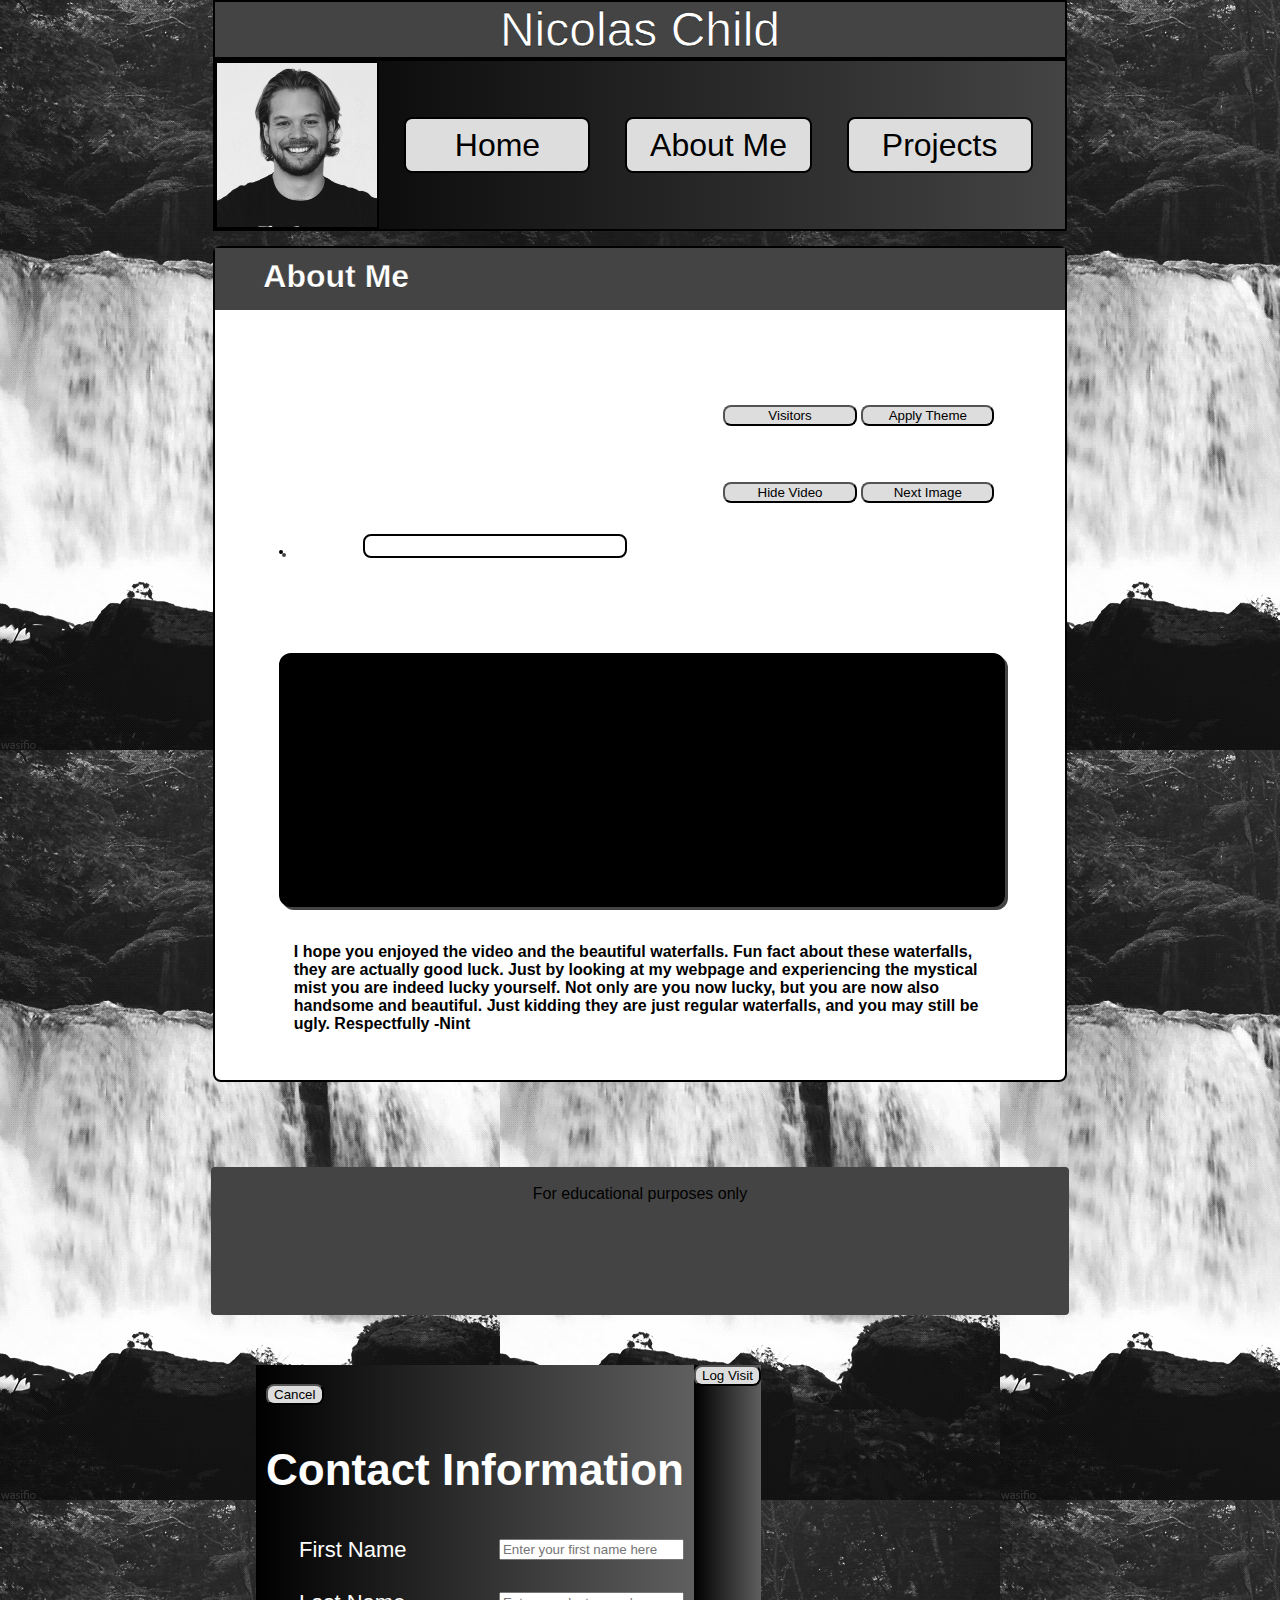
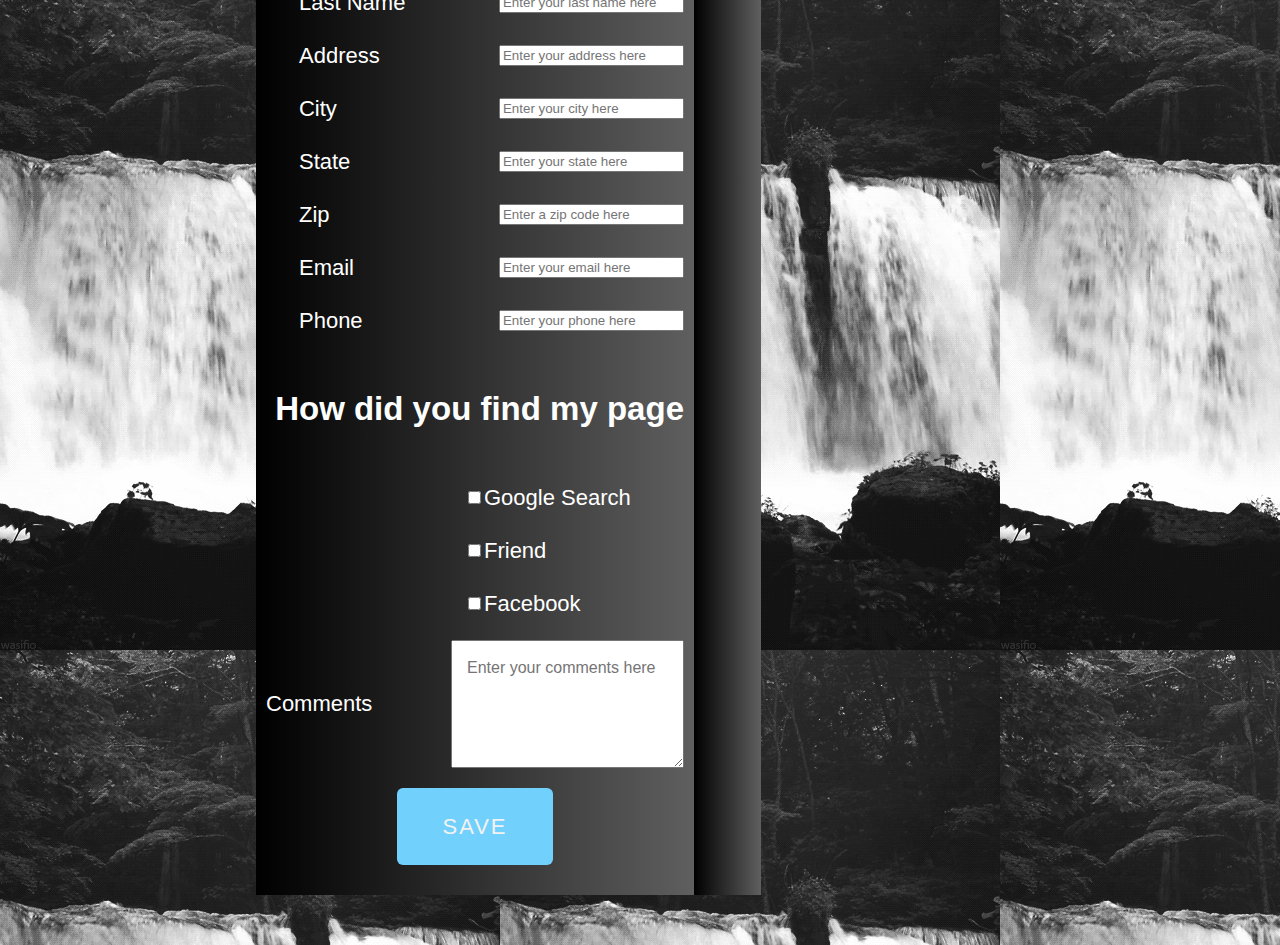
==== commit 7705365f: "Add files via upload" ====
--- a/index.html
+++ b/index.html
@@ -4,8 +4,8 @@
         <meta charset="UTF-8">
         <meta http-equiv="X-UA-Compatible" content="IE=edge">
         <meta name="viewport" content="width=device-width, initial-scale=1.0">
-        <script src="js/main.js"></script>
         <link rel="icon" type="image/png" href="../images/mainIco.ico">
+        <link rel="stylesheet" href="https://use.fontawesome.com/releases/v5.12.1/css/all.css" crossorigin="anonymous">
         <script type="text/javascript" src="https://ajax.googleapis.com/ajax/libs/jquery/3.6.0/jquery.min.js"></script> 
         <link rel="stylesheet" type="text/css" href="/css/main.css"></link>
         <!-- <link rel="stylesheet" href="theme.css"> -->
@@ -53,7 +53,7 @@
                     <div class="descriptions"><article id="imageExplanation"></article></div>
                     <!-- Buttons -->
                     <div id="mainButton">
-                        <button id="formButton" onclick="openForm()"><div id="formText">Log Visit</div></button>
+                        <button id="formButton" onclick="visitors()"><div id="formText">Visitors</div></button>
                         <button id="hideButton" onclick="toggleTheme()"><div id="themeText">Apply Theme</div></button>
                         <button id="hideButton" onclick="hideAll()"><div id="hideText">Hide Video</div></button>
                         <button id="infoButton" onclick="expandInfo()">Next Image</button>
@@ -84,9 +84,99 @@
                 </div>
                 <!-- final CSS grid layout -->
                 <footer class="Footer">
-                    <p><center id="legal">For educational purposes only</center></p>
+                    <p><center class="legal">For educational purposes only</center></p>
                 </footer>
             </div>
         </div>
+
+
+        <section class ="logVisitorForm">
+            <div class="visitorContainer">
+              <button id="cancelButton" onclick="showList()">Cancel</button>
+                <h1>Contact Information</h1>
+                <div class="successMsg" style="display:none">
+                  Thank you for logging your visit!
+                </div>
+                <form id="myform" novalidate>
+                  <ul class="flex">
+                    <li class="section-display">
+                      <label for="first-name">First Name</label>
+                      <input type="text" id="first-name" name="first-name" 
+                            placeholder="Enter your first name here" required>
+                      <div class="errorMsg">First Name is Required</div>
+                    </li>
+                    <li >
+                      <label for="last-name">Last Name</label>
+                      <input type="text"  id="last-name" name="last-name" placeholder="Enter your last name here">
+                      <div class="errorMsg">Last Name is Required</div>
+                    </li>
+                    <li >
+                      <label for="address">Address</label>
+                      <input type="text"  id="address" name="address" placeholder="Enter your address here">
+                      <div class="errorMsg"></div>
+                    </li>
+                    <li >
+                      <label for="city">City</label>
+                      <input type="text"  id="city" name="city" placeholder="Enter your city here" required>
+                      <div class="errorMsg"></div>
+                    </li>
+                    <li >
+                      <label for="state">State</label>
+                      <input type="text"  id="state"  name="state" placeholder="Enter your state here">
+                      <div class="errorMsg"></div>
+                    </li>
+                    <li >
+                      <label for="zip">Zip</label>
+                      <input id="zip" name="zip" type="text" placeholder="Enter a zip code here" >
+                      <div class="errorMsg">You must enter a valid Zip Code</div>
+                    </li>
+                    <li >
+                      <label for="email">Email</label>
+                      <input type="email" id="email" name="email" placeholder="Enter your email here" >
+                      <div class="errorMsg">You must enter a valid email</div>
+                    </li>
+                    <li>
+                      <label for="phone">Phone</label>
+                      <input type="phone" id="phone" placeholder="Enter your phone here">
+                      <div class="errorMsg">You must enter a valid phone number</div>
+                    </li>
+                    <li>
+                      <h2>How did you find my page</h2>
+                    </li>
+                    <li>
+                      <input type="checkbox" id='google' name='find-page' value="google">
+                      <label for="google">Google Search</label>
+                    </li>
+                    <li>
+                      <input type="checkbox" id='friend' name='find-page' value="friend">
+                      <label for="friend">Friend</label>
+                    </li>
+                    <li>
+                      <input type="checkbox" id='newspaper' name='find-page' value="newspaper">
+                      <label for="newspaper">Facebook</label>
+                      <div class="errorMsg">You must check at least one</div>
+                    </li>
+                    
+                    <li>
+                      <label for="comment">Comments</label>
+                      <textarea rows="4" id="comment" placeholder="Enter your comments here" required></textarea>
+                    </li>
+                    
+                    <li>
+                      <button id="formSubmit" type="submit">Save</button>
+                    </li>
+                  </ul>
+                </form>
+                </div>
+          <div class="visitorDisplay">
+            <button type="button" onClick="addVisitor()">Log Visit</button>
+                <div class="starter-template">
+          </div>  
+          </div>   
+        </section>
+        <script src="JS/validation.js"></script>
+        <script src="JS/model.js"></script>
+        <script src="JS/controller.js"></script> 
+        <script src="JS/view.js"></script>  
     </body>
 </html>--- a/css/main.css
+++ b/css/main.css
@@ -1,16 +1,3 @@
-/* -I went ahead and made the website work on tablet as well as iPhone.
--I fixed the media queries, and aligned all of the proper elements to fit accordingly.
--I changed the background color for the buttons so that they were not the standard
--I added Javascript to change the responsiveness of the site by making the video dissapear/reapear
-instead of the whole body dissapearing
--Added padding to the texts to make the boxes not seem as cluttered
--Changed the font family to not be the default of Times New Roman
--Added a color gradient to the menu
--Fixed the indentation in CSS and Javascript files
--Made the menu options take user to unique places
-*/
-
-
 /* DESKTOP */
 
 html 
@@ -156,11 +143,13 @@
         background-color: #ffffff;
         display: grid;
         grid-template-columns: 1fr 1fr 1fr 1fr 1fr 1fr 1fr 1fr;
-        grid-template-rows: 1fr 1fr 1fr 1fr 1fr 1fr 1fr 1fr 1fr 1fr 1fr 1fr 1fr 1fr;
+        grid-template-rows: auto; /*1fr 1fr 1fr 1fr 1fr 1fr 1fr 1fr 1fr 1fr 1fr 1fr 1fr 1fr 1fr 1fr 1fr 1fr; */
         gap: 0px 0px;
         grid-auto-flow: row;
         grid-template-areas:
             "creative creative creative creative creative creative creative creative"
+            ". . . . . . . ."
+            ". . . . . . . ."
             ". . . . . . . ."
             "photoOne photoOne photoOne photoOne photoOne photoOne photoOne photoOne"
             "photoOne photoOne photoOne photoOne photoOne photoOne photoOne photoOne"
@@ -319,32 +308,165 @@
     }
 
 
-  /* PAGE INFORMATION FOR THE FOOTER */
+  /* VISITOR FORM AND INFORMATION */
+
+.logVisitorForm{
+    /* background-image: ; */
+    display: flex;
+    flex-direction: row;
+    flex-wrap: nowrap;
+    justify-content: normal;
+    align-items: normal;
+    align-content: normal;
+    margin: 50px 20%;
+}
+
+.visitorContainer {
+    display: block;
+    flex-grow: 0;
+    flex-shrink: 1;
+    flex-basis: auto;
+    align-self: auto;
+    order: 0;
+    font: normal 22px/1.5 sans-serif;
+    background-image: linear-gradient(90deg, black, #5f5f5f);
+    color: #fff;
+    padding: 10px;
+}
+
+.visitorDisplay {
+    display: block;
+    flex-grow: 0;
+    flex-shrink: 1;
+    flex-basis: auto;
+    align-self: auto;
+    order: 0;
+    background-image: linear-gradient(90deg, black, #5f5f5f);
+}
+
+table, th, td {
+    border: 1px solid black;
+    border-collapse: collapse;
+  }
+
+th:nth-child(even){
+    background-color: rgb(202, 202, 202);
+}
+th:nth-child(odd){
+    background-color:rgb(226, 226, 226)
+}
+
 #legal 
     {
         margin-top: 2em;
         color: white;
     }
 
-
-/* iPhone */
-@media screen and (max-device-width : 600px) 
-    {
-    /* Setting max height width of page */
-    /* Header stuffs for mobile */
+/* Form stuff */
+.errorMsg {
+    color: red;
+}
+
+input.was-validated:invalid {
+    color: red;
+    border: 1px solid red;
+}
+
+input.was-validated:invalid ~ div.errorMsg {
+    display: block;
+}
+
+input:valid ~ div.errorMsg, input:invalid ~ div.errorMsg {
+    display: none;
+}
+
+
+
+.visitorContainer * {
+    -webkit-box-sizing: border-box;
+            box-sizing: border-box;
+}
+
+.flex {
+    list-style-type: none;
+    padding: 0;
+    max-width: 500px;
+    margin: 0 auto;
+}
+
+.flex li {
+    display: -webkit-box;
+    display: -ms-flexbox;
+    display: flex;
+    -ms-flex-wrap: wrap;
+    flex-wrap: wrap;
+    -webkit-box-align: center;
+    -ms-flex-align: center;
+    align-items: center;
+    -webkit-box-pack: end;
+    -ms-flex-pack: end;
+    justify-content: flex-end;
+}
+
+.flex li li input,
+.flex li textarea {
+    padding: 15px;
+    font: normal 16px/1.5 sans-serif;
+}
+
+.flex button {
+    margin: auto;
+    padding: 22px 46px;
+    font: normal 22px/1.5 sans-serif;
+    border: none;
+    background: #72d0fc;
+    color: #f2f2f2;
+    text-transform: uppercase;
+    letter-spacing: .09em;
+    border-radius: 6px;
+}
+
+.flex > li {
+    margin-bottom: 20px;
+}
+
+.flex > li > label {
+    -webkit-box-flex: 1;
+    -ms-flex: 1 0 140px;
+    flex: 1 0 140px;
+    max-width: 200px;
+}
+
+.flex > li + * {
+-webkit-box-flex: 1;
+    -ms-flex: 1 0 200px;
+        flex: 1 0 200px;
+}
+
+.flex > input[type='radio'] ~ div.errorMsg,
+.flex > input[type='checkbox'] ~ div.errorMsg {
+-webkit-box-flex: 1;
+    -ms-flex: 1 0 350px;
+        flex: 1 0 350px;
+text-align: right;
+}
+
+    /* Tablet */
+@media screen and (max-device-width : 1170px) 
+    {
 
     body 
         {
-            min-width: 450px;
-            max-width: 500px;
+            min-width: 618px;
+            max-width: 668px;
             overflow-x: hidden;
         }
 
     #container 
         {
-            max-width: 500px;
-            min-height: 869px;
-            max-height: 900px;
+            max-width: 668px;
+            min-height: 1037px;
+            max-height: 1168px;
         }
 
     #headShot 
@@ -408,205 +530,6 @@
             align-self: auto;
             order: 0;      
         }
-    /* Body stuff for mobile */
-
-    /* Need these inner grids to be flex style on mobile */
-    .photoOne 
-        {
-            display: flex;
-            flex-direction: column;
-            flex-wrap: nowrap;
-            justify-content: flex-start;
-            align-items: normal;
-            align-content: flex-start;
-            margin-top: -50px;
-        }
-
-    #firstPicture 
-        {
-            display: block;
-            flex-grow: 0;
-            flex-shrink: 1;
-            flex-basis: auto;
-            align-self: auto;
-            margin-left: 40px;
-            padding: 10px;
-            order: 0;
-        }
-
-    #infoButton, #formButton, #hideButton
-        {
-            width: 10em;
-            height: 3em;
-            margin-bottom: 1%;
-        }
-    #formButton
-        {
-            margin-left: 7em;
-        }
-    
-
-    #hideButton 
-        {
-            display: none;
-        }
-
-    .descriptions 
-        {
-            padding: 10px;
-            display: block;
-            flex-grow: 0;
-            flex-shrink: 1;
-            flex-basis: auto;
-            align-self: auto;
-            order: 2;
-        }
-
-
-    #mainButton 
-        {
-            display: block;
-            flex-grow: 0;
-            flex-shrink: 1;
-            flex-basis: auto;
-            align-self: auto;
-            order: 1;
-        }
-
-    /* Video for flow */
-    .photoTwo 
-        {
-            margin-top: 60%;
-            display: flex;
-            flex-direction: column;
-            flex-wrap: nowrap;
-            justify-content: space-between;
-            align-items: center;
-            align-content: space-around;
-        }
-    #secondVideo 
-        {
-            margin: none;
-        }
-
-    #video 
-        {
-            margin: none;
-            margin-left: -3em;
-            width: 100%;
-        }
-
-    /* Place for the introductory thing */
-    .photoThree 
-        {
-            background-color: none;
-            border: none;
-            border-radius: none;
-            height: 0px;
-            width: 0px;
-        }
-
-    #siteInfo 
-        {
-            background-color: none;
-            font-size: 0px;
-            
-        }
-
-    #imageExplanation 
-        {
-            width: 380px;
-            margin-left: -3.25em;
-            
-
-        }
-
-    .Footer 
-        {
-            min-height: 100px;
-        }
-
-    }
-
-    /* Tablet */
-@media screen and (max-device-width : 1170px) 
-    {
-
-    body 
-        {
-            min-width: 618px;
-            max-width: 668px;
-            overflow-x: hidden;
-        }
-
-    #container 
-        {
-            max-width: 668px;
-            min-height: 1037px;
-            max-height: 1168px;
-        }
-
-    #headShot 
-        {
-            width: 0px;
-            height: 0px;
-        }
-
-    .menu 
-        {
-            display: flex;
-            flex-direction: column;
-            flex-wrap: nowrap;
-            justify-content: space-between;
-            align-items: stretch;
-            align-content: stretch;
-            margin-left: 16%;
-            margin-bottom: 6%;
-            border: none;
-            border-radius: none;
-        }
-
-    .Toolbar 
-        {
-            border: 2px solid black;
-            border-radius: 1px;
-        }
-
-    #home 
-        {
-            display: block;
-            flex-grow: 0;
-            flex-shrink: 1;
-            flex-basis: auto;
-            align-self: auto;
-            order: 0;
-        }
-
-    .photoHeader 
-        {
-            border: none;
-            border-radius: none;
-        }
-
-    #aboutMe 
-        {
-            display: block;
-            flex-grow: 0;
-            flex-shrink: 1;
-            flex-basis: auto;
-            align-self: auto;
-            order: 0;
-        }
-
-    #projects 
-        {
-            display: block;
-            flex-grow: 0;
-            flex-shrink: 1;
-            flex-basis: auto;
-            align-self: auto;
-            order: 0;      
-        }
 
     .photoOne 
         {
@@ -738,3 +661,209 @@
 
     }
 
+/* iPhone */
+@media screen and (max-device-width : 600px) 
+{
+/* Setting max height width of page */
+/* Header stuffs for mobile */
+
+body 
+    {
+        min-width: 450px;
+        max-width: 500px;
+        overflow-x: hidden;
+    }
+
+
+#container 
+    {
+        max-width: 500px;
+        min-height: 869px;
+        max-height: 900px;
+    }
+
+#headShot 
+    {
+        width: 0px;
+        height: 0px;
+    }
+
+.menu 
+    {
+        display: flex;
+        flex-direction: column;
+        flex-wrap: nowrap;
+        justify-content: space-between;
+        align-items: stretch;
+        align-content: stretch;
+        margin-left: 16%;
+        margin-bottom: 6%;
+        border: none;
+        border-radius: none;
+    }
+
+.Toolbar 
+    {
+        border: 2px solid black;
+        border-radius: 1px;
+    }
+
+#home 
+    {
+        display: block;
+        flex-grow: 0;
+        flex-shrink: 1;
+        flex-basis: auto;
+        align-self: auto;
+        order: 0;
+    }
+
+.photoHeader 
+    {
+        border: none;
+        border-radius: none;
+    }
+
+#aboutMe 
+    {
+        display: block;
+        flex-grow: 0;
+        flex-shrink: 1;
+        flex-basis: auto;
+        align-self: auto;
+        order: 0;
+    }
+
+#projects 
+    {
+        display: block;
+        flex-grow: 0;
+        flex-shrink: 1;
+        flex-basis: auto;
+        align-self: auto;
+        order: 0;      
+    }
+/* Body stuff for mobile */
+
+/* Need these inner grids to be flex style on mobile */
+.photoOne 
+    {
+        display: flex;
+        flex-direction: column;
+        flex-wrap: nowrap;
+        justify-content: flex-start;
+        align-items: normal;
+        align-content: flex-start;
+        margin-top: 10%;
+    }
+
+#firstPicture 
+    {
+        display: block;
+        flex-grow: 0;
+        flex-shrink: 1;
+        flex-basis: auto;
+        align-self: auto;
+        margin-left: 40px;
+        padding: 10px;
+        order: 0;
+    }
+
+#infoButton, #formButton, #hideButton
+    {
+        width: 10em;
+        height: 3em;
+        margin-bottom: 1%;
+    }
+#formButton
+    {
+        margin-left: 7em;
+    }
+
+
+#hideButton 
+    {
+        display: none;
+    }
+
+.descriptions 
+    {
+        padding: 10px;
+        display: block;
+        flex-grow: 0;
+        flex-shrink: 1;
+        flex-basis: auto;
+        align-self: auto;
+        order: 2;
+    }
+
+
+#mainButton 
+    {
+        display: block;
+        flex-grow: 0;
+        flex-shrink: 1;
+        flex-basis: auto;
+        align-self: auto;
+        order: 1;
+    }
+
+/* Video for flow */
+.photoTwo 
+    {
+        margin-top: 60%;
+        display: flex;
+        flex-direction: column;
+        flex-wrap: nowrap;
+        justify-content: space-between;
+        align-items: center;
+        align-content: space-around;
+    }
+#secondVideo 
+    {
+        margin: none;
+    }
+
+
+#video 
+    {
+        margin: none;
+        margin-left: -3em;
+        width: 100%;
+        height: 40%;
+        margin-bottom: 100px;
+    }
+
+/* Place for the introductory thing */
+.photoThree 
+    {
+        background-color: none;
+        border: none;
+        border-radius: none;
+        height: 0px;
+        width: 0px;
+        margin-bottom: 100px;
+    }
+
+#siteInfo 
+    {
+        background-color: none;
+        font-size: 0px;
+        
+    }
+
+#imageExplanation 
+    {
+        width: 300px;
+        
+
+    }
+
+.Footer 
+    {
+        min-height: 100px;
+    }
+
+}
+
+
